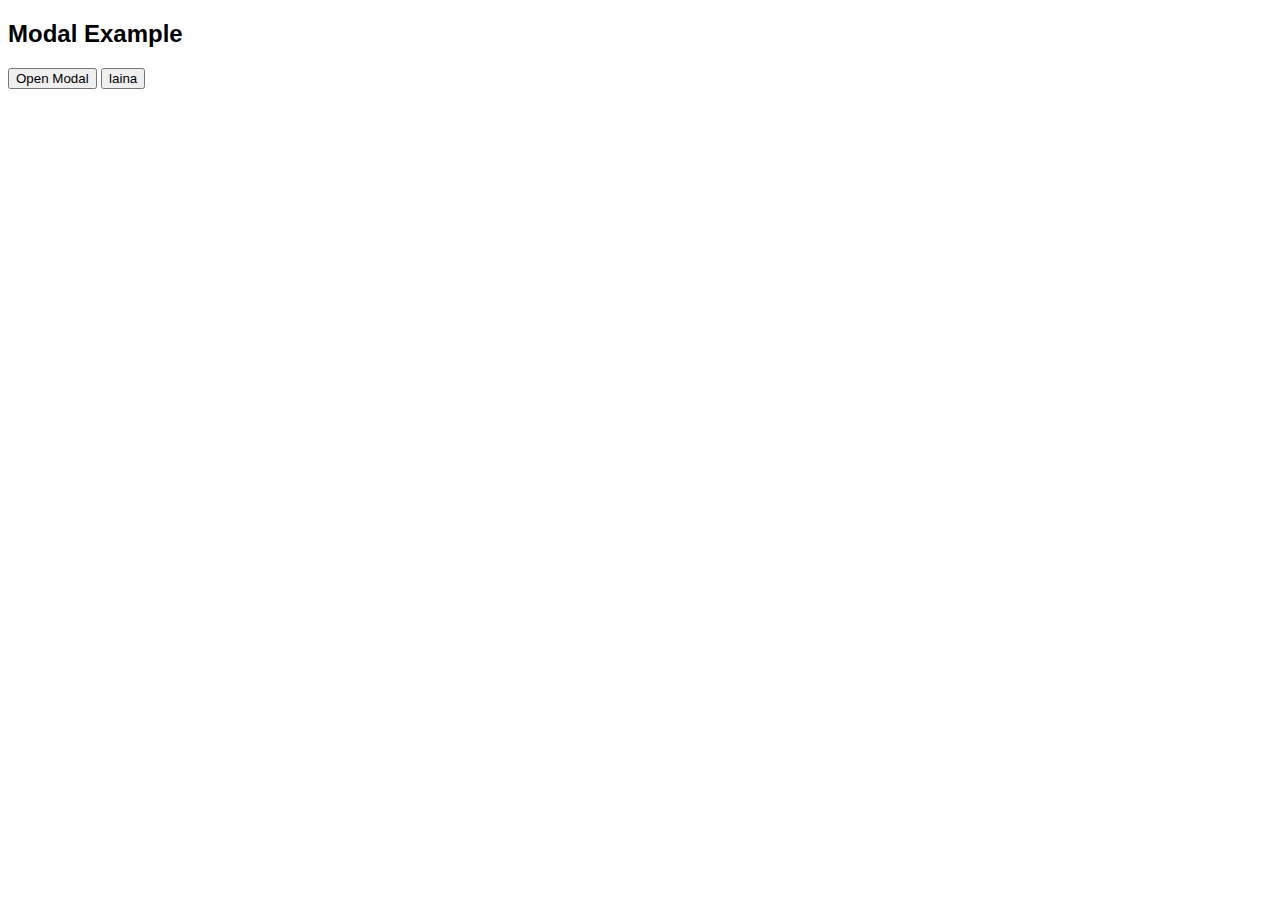
==== engineering.html @ 79f95479 "1st_working_basic" ====
<!DOCTYPE html>
<html>
<head>
<meta charset="utf-8">
<title>engineering</title>
<style>
body {font-family: Arial, Helvetica, sans-serif;}

/* The Modal (background) */
.modal {
  display: none; /* Hidden by default */
  position: fixed; /* Stay in place */
  z-index: 1; /* Sit on top */
  padding-top: 100px; /* Location of the box */
  left: 0;
  top: 0;
  width: 100%; /* Full width */
  height: 100%; /* Full height */
  overflow: auto; /* Enable scroll if needed */
  background-color: rgb(0,0,0); /* Fallback color */
  background-color: rgba(0,0,0,0.4); /* Black w/ opacity */
}

/* Modal Content */
.modal-content {
  background-color: #fefefe;
  margin: auto;
  padding: 20px;
  border: 1px solid #888;
  width: 80%;
}

/* The Close Button */
.close {
  color: #aaaaaa;
  float: right;
  font-size: 28px;
  font-weight: bold;
}

.close:hover,
.close:focus {
  color: #000;
  text-decoration: none;
  cursor: pointer;
}
</style>
</head>
<body>

<h2>Modal Example</h2>

<!-- Trigger/Open The Modal -->
<button id="myBtn">Open Modal</button>
<button id="myBtn2">laina</button>

<!-- The Modal -->
<div id="myModal" class="modal">
  
  <!-- Modal content -->
  <div class="modal-content">
  <span onclick="document.getElementById('myModal').style.display='none'" class="close">&times;</span>
    <p>Some text in the Modal..</p>
  </div>

</div>

<div id="myModal2" class="modal">
  
  <!-- Modal content -->
  <div class="modal-content">
    <span onclick="document.getElementById('myModal2').style.display='none'" class="close">&times;</span>
    <p>laina text in the Modal..</p>
  </div>

</div>

<script>
// Get the modal
var modal = document.getElementById("myModal");

// Get the button that opens the modal
var btn = document.getElementById("myBtn");

// Get the <span> element that closes the modal
//var span = document.getElementsByClassName("close")[0];

// When the user clicks the button, open the modal 
btn.onclick = function() {
  modal.style.display = "block";
}

// When the user clicks on <span> (x), close the modal


// When the user clicks anywhere outside of the modal, close it
window.onclick = function(event) {
  if (event.target == modal) {
    modal.style.display = "none";
  }
	  if (event.target == modal2) {
    modal2.style.display = "none";
  }
}

// Get the modal
var modal2 = document.getElementById("myModal2");

// Get the button that opens the modal
var btn2 = document.getElementById("myBtn2");

// Get the <span> element that closes the modal
//var span = document.getElementsByClassName("close")[0];

// When the user clicks the button, open the modal 
btn2.onclick = function() {
  modal2.style.display = "block";
}

// When the user clicks anywhere outside of the modal, close it

</script>

</body>
</html>
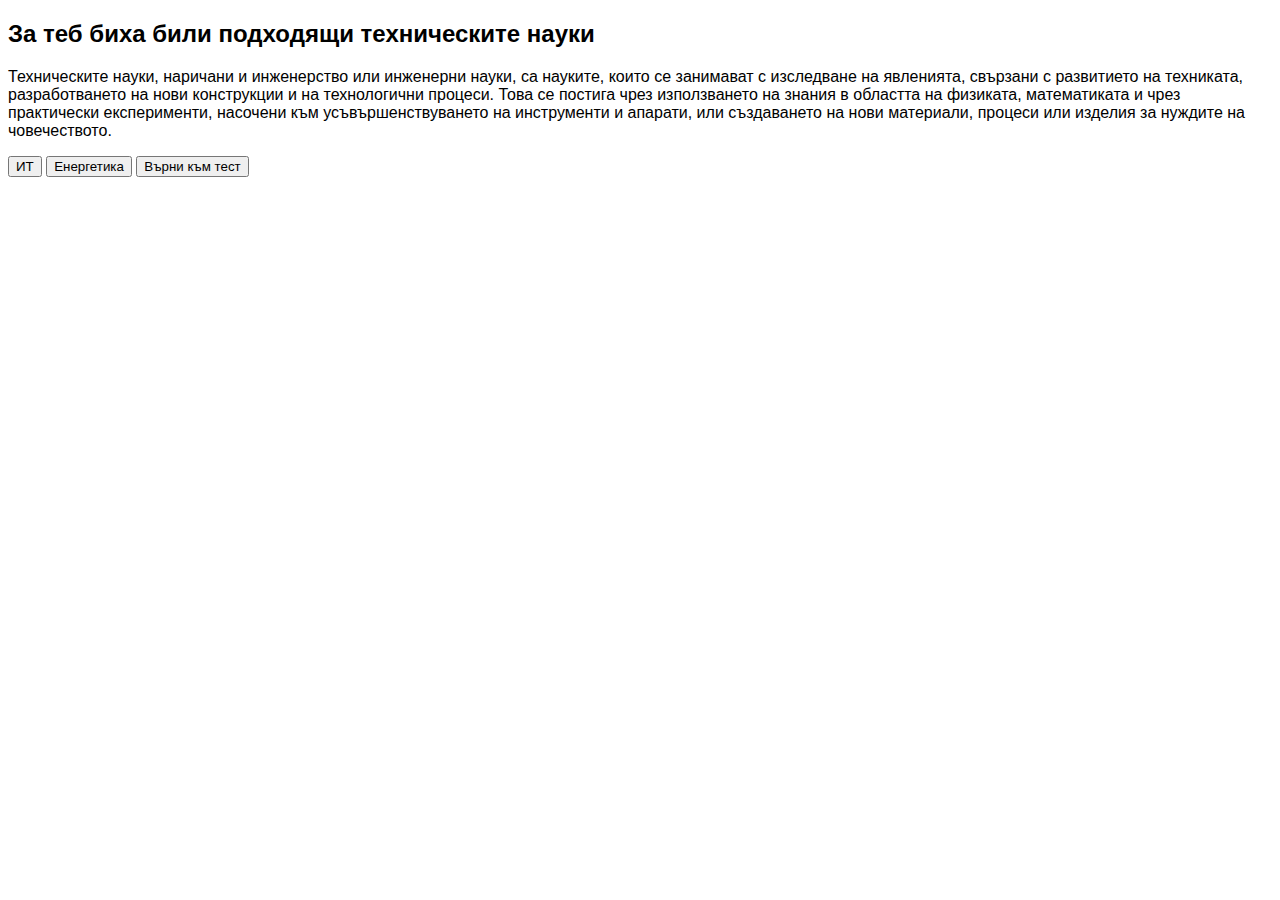
==== commit 4d0d5c43: "Raboti_neshto" ====
--- a/engineering.html
+++ b/engineering.html
@@ -48,11 +48,12 @@
 </head>
 <body>
 
-<h2>Modal Example</h2>
-
+<h2>За теб биха били подходящи техническите науки</h2>
+ <p>Техническите науки, наричани и инженерство или инженерни науки, са науките, които се занимават с изследване на явленията, свързани с развитието на техниката, разработването на нови конструкции и на технологични процеси. Това се постига чрез използването на знания в областта на физиката, математиката и чрез практически експерименти, насочени към усъвършенствуването на инструменти и апарати, или създаването на нови материали, процеси или изделия за нуждите на човечеството.</p>
+	
 <!-- Trigger/Open The Modal -->
-<button id="myBtn">Open Modal</button>
-<button id="myBtn2">laina</button>
+<button id="myBtn">ИТ</button>
+<button id="myBtn2">Енергетика</button>
 
 <!-- The Modal -->
 <div id="myModal" class="modal">
@@ -60,7 +61,7 @@
   <!-- Modal content -->
   <div class="modal-content">
   <span onclick="document.getElementById('myModal').style.display='none'" class="close">&times;</span>
-    <p>Some text in the Modal..</p>
+    <p>Информационните технологии (ИТ) са група технологии, предназначени за събиране, обработка, съхранение, обмен, създаване, процесинг и разпространение на текстово-информационна, графична, звукова, онлайн информация, като се използва за тази цел базирани на микроелектрониката устройства, компютри, принтери, скенери и мобилна и телекомуникационна техника. Информационните технологии обхващат практическото приложение на хардуера и електрониката, и информатиката, както и софтуерните технологии, и в това отношение споделят някои общи черти с инженерните дисциплини.</p>
   </div>
 
 </div>
@@ -70,11 +71,16 @@
   <!-- Modal content -->
   <div class="modal-content">
     <span onclick="document.getElementById('myModal2').style.display='none'" class="close">&times;</span>
-    <p>laina text in the Modal..</p>
+    <p>Енергетиката е промишлен отрасъл, включващ както добивни отрасли (добив на енергийни източници – уран, въглища, нефт, газ, торф и др.), така и големи естествени и изкуствени подсистеми, служещи за производство, преобразуване, разпределение и използване на енергийните ресурси от всички видове. Крайната цел е производство на енергия чрез преобразуване на първична природна енергия във вторична, подходяща за използване от хората, например електрическа енергия или топлинна енергия.</p>
   </div>
 
 </div>
-
+<button onclick="return_main()">Върни към тест</button>
+	<script>
+	function return_main() {
+		window.open("main.html","_self")
+	}
+</script>	
 <script>
 // Get the modal
 var modal = document.getElementById("myModal");
